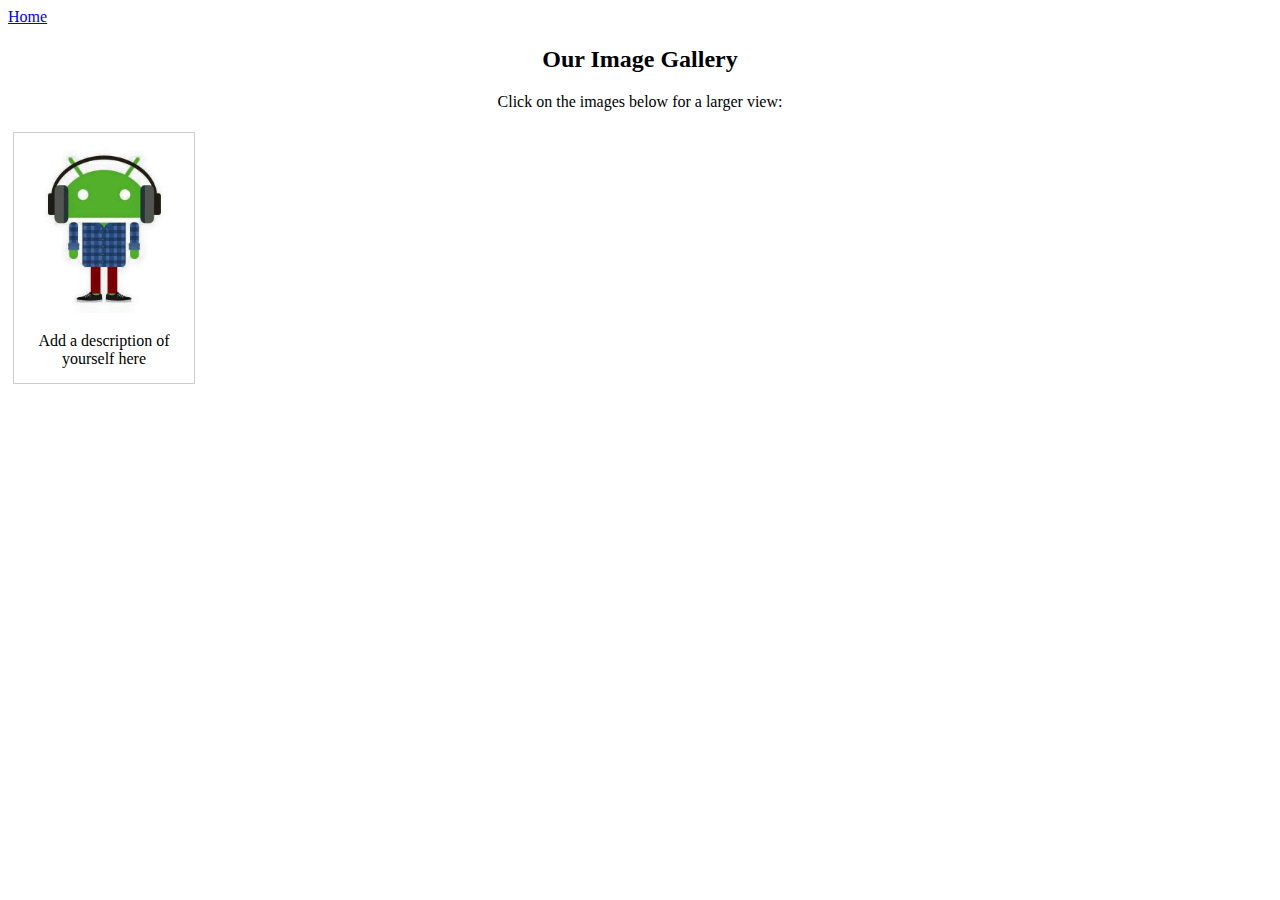
==== csit-ibelong/pages/index.html @ 4d1a61fe "Template code" ====
<!doctype html>

<html lang="en">
    <head>
        <meta charset="utf-8">

        <title>CSIT Experience Day @ RMIT</title>
        <meta name="description" content="The HTML5 Herald">
        <meta name="author" content="SitePoint">

        <link rel="stylesheet" href="../css/style.css">

    </head>

    <body>

        <!-- Navigation Bar -->
        <ul>
            <li><a href="index.html">Home</a></li>
            <!-- TODO: Add a link to your second page (gallery) into the navigation bar -->
            <li><a href=""></a></li>
        </ul>

        <!-- Team Profiles -->
        <!-- Page Heading -->
        <div style="text-align:center">
            <h2>Our Image Gallery</h2>
            <p>Click on the images below for a larger view:</p>
        </div>

        <!-- Profile Gallery -->
        <!-- TODO: Add the source location of each of your images -->
        <div class="gallery">
            <a target="_blank" href="../img/android-me.jpg">
                <img src="../img/android-me.jpg" alt="Cinque Terre" width="600" height="400">
            </a>
            <div class="desc">Add a description of yourself here</div>
        </div>

    </body>
</html>
---- csit-ibelong/css/style.css ----
/* Styling - Navigation Bar */
ul {
  list-style-type: none;
  margin: 0;
  padding: 0;
}

/* TODO: Add more styling to your navigation bar - See W3 Schools for help */






/* Structuring & Styling- Gallery */
/* TODO: Change styling to your colour scheme - See W3 Schools for help */
div.gallery {
  margin: 5px;
  border: 1px solid #ccc;
  float: left;
  width: 180px;
}

/* TODO: Change styling to your colour scheme - See W3 Schools for help */
div.gallery:hover {
  border: 1px solid #777;
}

div.gallery img {
  width: 100%;
  height: auto;
}

div.desc {
  padding: 15px;
  text-align: center;
}
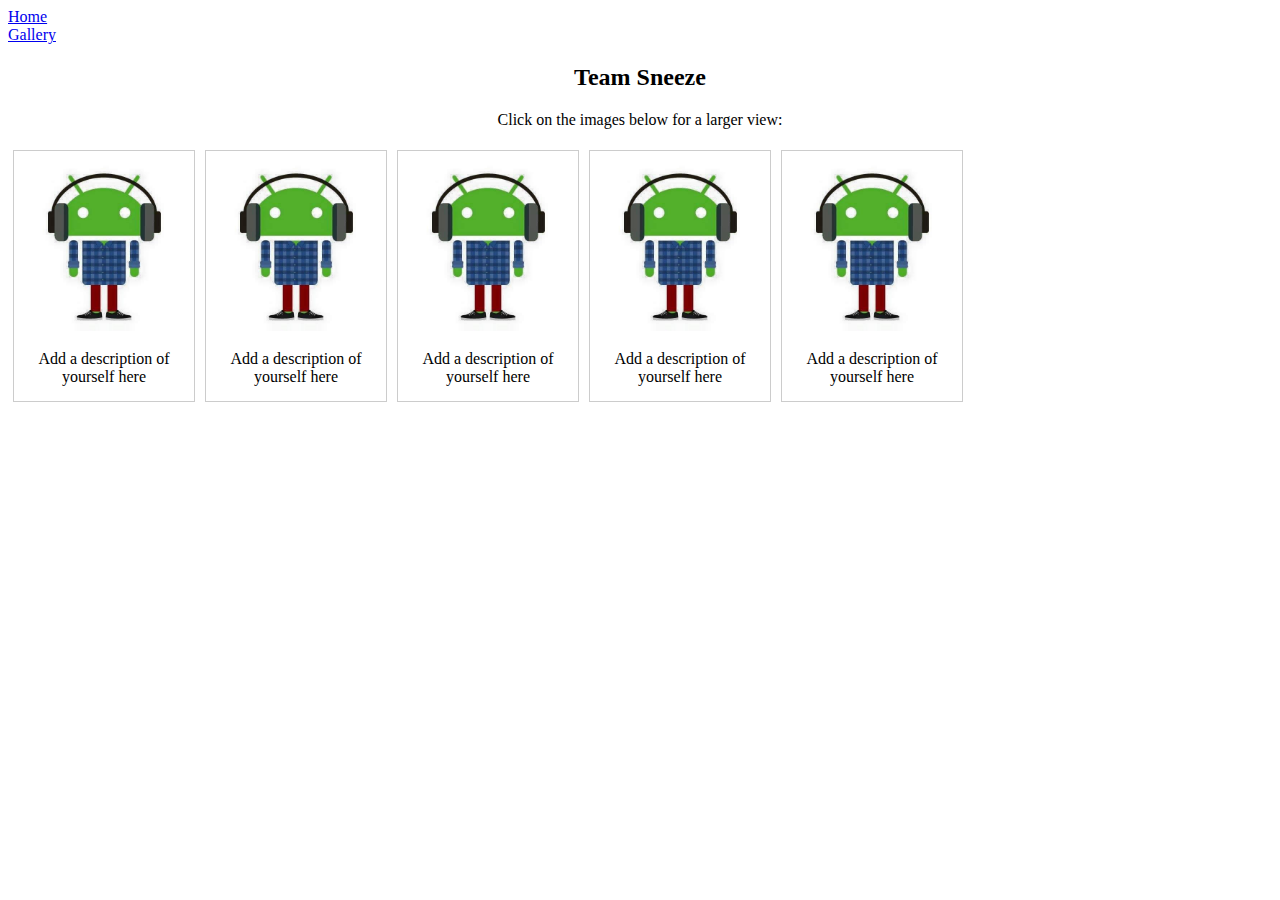
==== commit 6e0e7829: "index and gallery" ====
--- a/csit-ibelong/pages/index.html
+++ b/csit-ibelong/pages/index.html
@@ -18,13 +18,13 @@
         <ul>
             <li><a href="index.html">Home</a></li>
             <!-- TODO: Add a link to your second page (gallery) into the navigation bar -->
-            <li><a href=""></a></li>
+            <li><a href="gallery.html">Gallery</a></li>
         </ul>
 
         <!-- Team Profiles -->
         <!-- Page Heading -->
         <div style="text-align:center">
-            <h2>Our Image Gallery</h2>
+            <h2>Team Sneeze</h2>
             <p>Click on the images below for a larger view:</p>
         </div>
 
@@ -36,6 +36,30 @@
             </a>
             <div class="desc">Add a description of yourself here</div>
         </div>
+        <div class="gallery">
+            <a target="_blank" href="">
+                <img src="../img/android-me.jpg" alt="Cinque Terre" width="600" height="400">
+            </a>
+            <div class="desc">Add a description of yourself here</div>
+        </div>
+        <div class="gallery">
+            <a target="_blank" href="../img/android-me.jpg">
+                <img src="../img/android-me.jpg" alt="Cinque Terre" width="600" height="400">
+            </a>
+            <div class="desc">Add a description of yourself here</div>
+        </div>
+        <div class="gallery">
+            <a target="_blank" href="../img/android-me.jpg">
+                <img src="../img/android-me.jpg" alt="Cinque Terre" width="600" height="400">
+            </a>
+            <div class="desc">Add a description of yourself here</div>
+        </div>
+        <div class="gallery">
+            <a target="_blank" href="../img/android-me.jpg">
+                <img src="../img/android-me.jpg" alt="Cinque Terre" width="600" height="400">
+            </a>
+            <div class="desc">Add a description of yourself here</div>
+        </div>
 
     </body>
 </html>
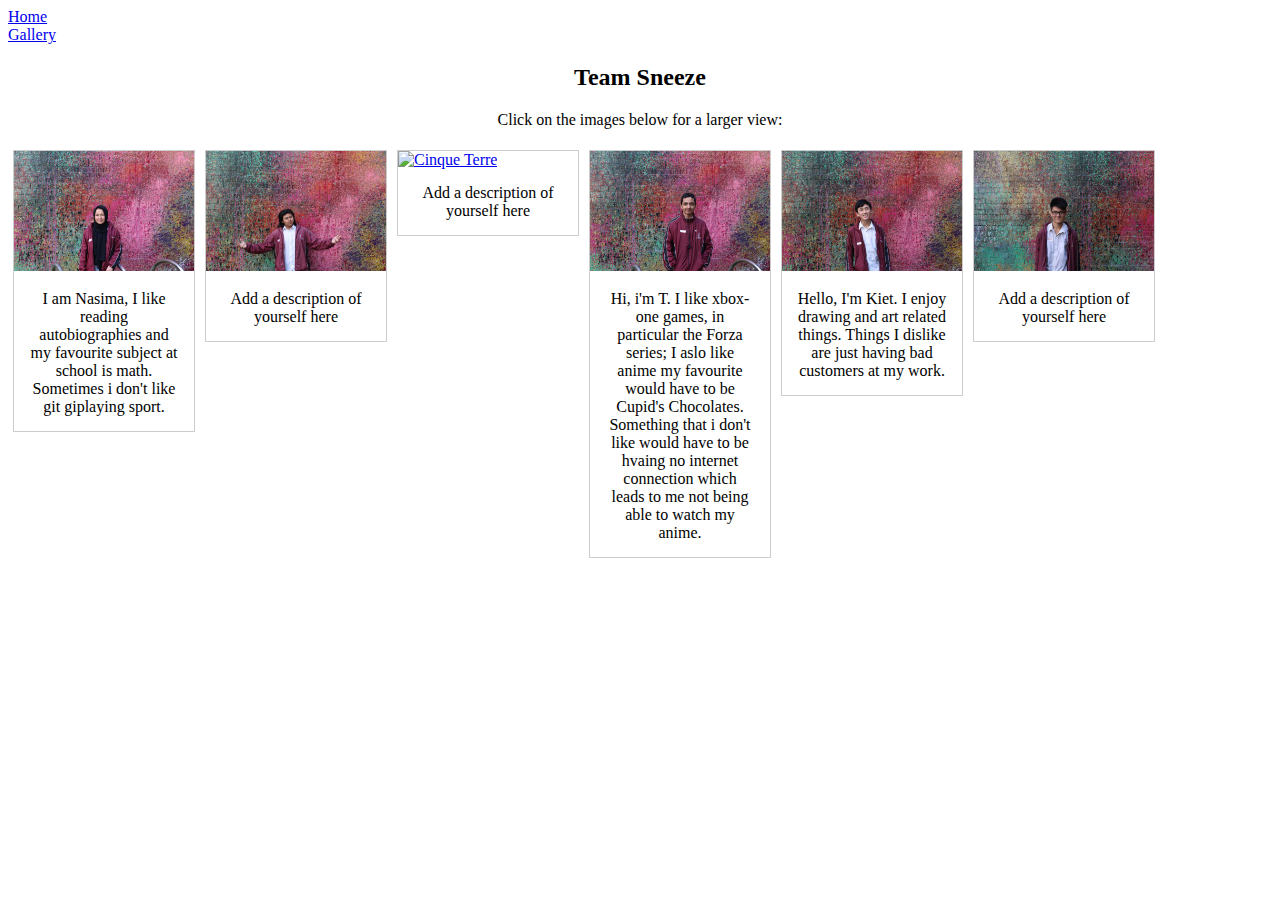
==== commit 0cffae8f: "putting the updated index.html" ====
--- a/csit-ibelong/pages/index.html
+++ b/csit-ibelong/pages/index.html
@@ -31,35 +31,43 @@
         <!-- Profile Gallery -->
         <!-- TODO: Add the source location of each of your images -->
         <div class="gallery">
-            <a target="_blank" href="../img/android-me.jpg">
-                <img src="../img/android-me.jpg" alt="Cinque Terre" width="600" height="400">
+            <a target="_blank" href="../img/IMG_2609-min.JPG">
+                <img src="../img/IMG_2609-min.JPG" alt="Cinque Terre" width="600" height="400">
+            </a>
+            <div class="desc">I am Nasima, I like  reading autobiographies and my favourite subject at school is math. Sometimes i don't like git giplaying sport. </div>
+        </div>
+        <div class="gallery">
+            <a target="_blank" href="">
+                    <a target="_blank" href="../img/IMG_2614-min.JPG">
+                <img src="../img/IMG_2614-min.JPG" alt="Cinque Terre" width="600" height="400">
             </a>
             <div class="desc">Add a description of yourself here</div>
         </div>
         <div class="gallery">
-            <a target="_blank" href="">
-                <img src="../img/android-me.jpg" alt="Cinque Terre" width="600" height="400">
+            <a target="_blank" href="../img/IMG_2607-min.jpg">
+                <img src="../img/IMG_2607-min.jpg" alt="Cinque Terre" width="600" height="400">
             </a>
             <div class="desc">Add a description of yourself here</div>
         </div>
         <div class="gallery">
-            <a target="_blank" href="../img/android-me.jpg">
-                <img src="../img/android-me.jpg" alt="Cinque Terre" width="600" height="400">
+            <a target="_blank" href="../img/IMG_2610-min.JPG">
+                <img src="../img/IMG_2610-min.JPG" alt="Cinque Terre" width="600" height="400">
             </a>
-            <div class="desc">Add a description of yourself here</div>
+            <div class="desc">Hi, i'm T. I like xbox-one games, in particular the Forza series; I aslo like anime my favourite would have to be Cupid's Chocolates. Something that i don't like would have to be hvaing no internet connection which leads to me not being able to watch my anime.</div>
         </div>
         <div class="gallery">
-            <a target="_blank" href="../img/android-me.jpg">
-                <img src="../img/android-me.jpg" alt="Cinque Terre" width="600" height="400">
+            <a target="_blank" href="../img/IMG_2611-min.JPG">
+                <img src="../img/IMG_2611-min.JPG" alt="Cinque Terre" width="600" height="400">
             </a>
-            <div class="desc">Add a description of yourself here</div>
+            <div class="desc">Hello, I'm Kiet. I enjoy drawing and art related things. Things I dislike are just having bad customers at my work.</div>
         </div>
-        <div class="gallery">
-            <a target="_blank" href="../img/android-me.jpg">
-                <img src="../img/android-me.jpg" alt="Cinque Terre" width="600" height="400">
-            </a>
-            <div class="desc">Add a description of yourself here</div>
-        </div>
+    </div>
+    <div class="gallery">
+        <a target="_blank" href="../img/IMG_2612-min.JPG">
+            <img src="../img/IMG_2612-min.JPG" alt="Cinque Terre" width="600" height="400">
+        </a>
+        <div class="desc">Add a description of yourself here</div>
+    </div>
 
     </body>
 </html>
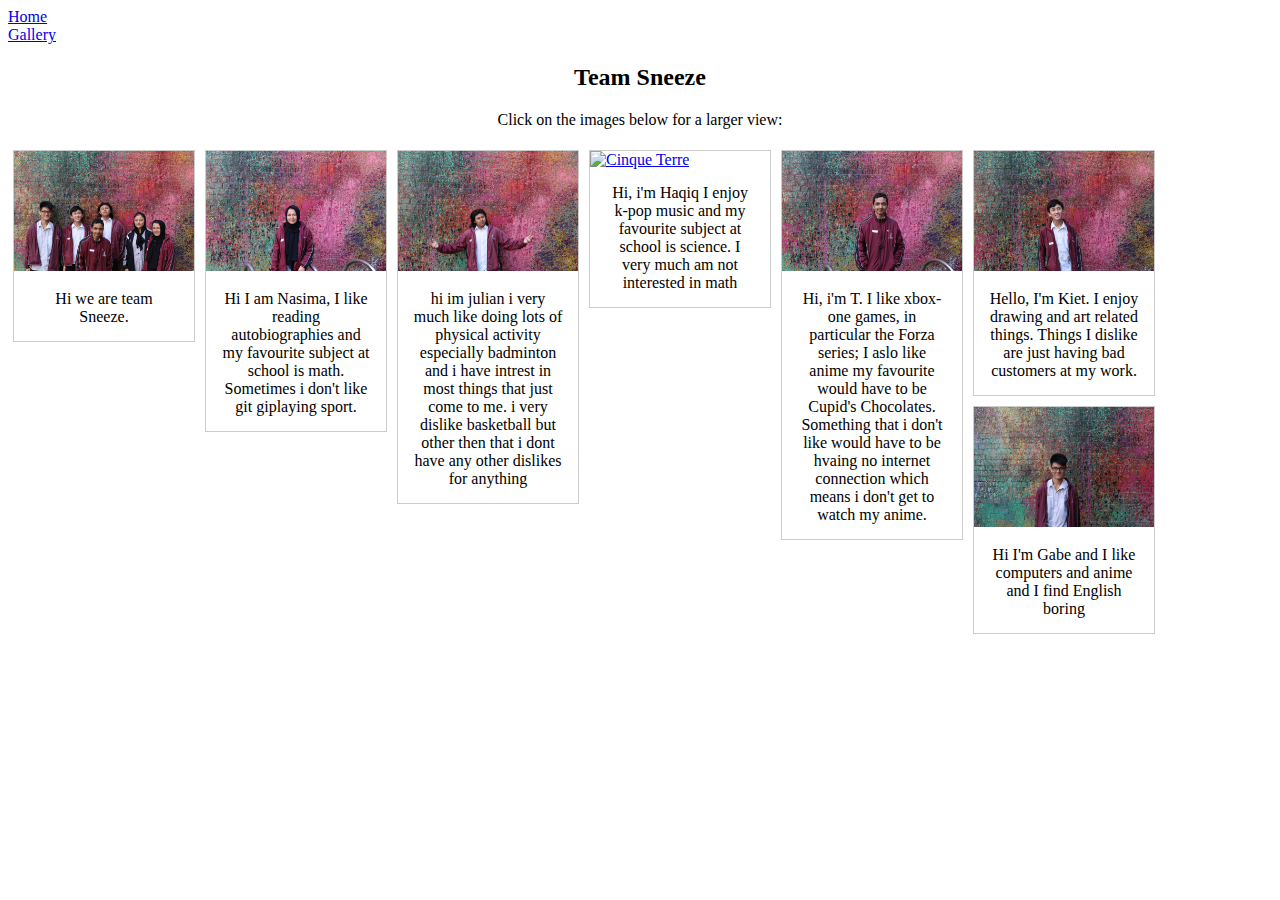
==== commit 105cb9fb: "updated index.html :wq!" ====
--- a/csit-ibelong/pages/index.html
+++ b/csit-ibelong/pages/index.html
@@ -31,29 +31,37 @@
         <!-- Profile Gallery -->
         <!-- TODO: Add the source location of each of your images -->
         <div class="gallery">
+                <a target="_blank" href="../img/IMG_2615-min.JPG">
+                    <img src="../img/IMG_2615-min.JPG" alt="Cinque Terre" width="600" height="400">
+                </a>
+                <div class="desc">Hi we are team Sneeze. </div>
+            </div>
+        <div class="gallery">
             <a target="_blank" href="../img/IMG_2609-min.JPG">
-                <img src="../img/IMG_2609-min.JPG" alt="Cinque Terre" width="600" height="400">
+                <img src="../img/IMG_2609-min.JPG" alt="Cinque Terre" width="1200" height="600">
             </a>
-            <div class="desc">I am Nasima, I like  reading autobiographies and my favourite subject at school is math. Sometimes i don't like git giplaying sport. </div>
+            <div class="desc">Hi I am Nasima, I like  reading autobiographies  and my favourite subject at school is math. Sometimes i don't like git giplaying sport. </div>
         </div>
         <div class="gallery">
             <a target="_blank" href="">
                     <a target="_blank" href="../img/IMG_2614-min.JPG">
                 <img src="../img/IMG_2614-min.JPG" alt="Cinque Terre" width="600" height="400">
             </a>
-            <div class="desc">Add a description of yourself here</div>
+            <div class="desc">hi im julian i very much like doing lots of physical activity especially badminton and i have intrest in most things that just come to me. i very dislike basketball but other then that i dont have any other dislikes for anything
+
+            </div>
         </div>
         <div class="gallery">
             <a target="_blank" href="../img/IMG_2607-min.jpg">
                 <img src="../img/IMG_2607-min.jpg" alt="Cinque Terre" width="600" height="400">
             </a>
-            <div class="desc">Add a description of yourself here</div>
+            <div class="desc">Hi, i'm Haqiq I enjoy k-pop music and my favourite subject at school is science. I very much am not interested in math  </div>
         </div>
         <div class="gallery">
             <a target="_blank" href="../img/IMG_2610-min.JPG">
                 <img src="../img/IMG_2610-min.JPG" alt="Cinque Terre" width="600" height="400">
             </a>
-            <div class="desc">Hi, i'm T. I like xbox-one games, in particular the Forza series; I aslo like anime my favourite would have to be Cupid's Chocolates. Something that i don't like would have to be hvaing no internet connection which leads to me not being able to watch my anime.</div>
+            <div class="desc">Hi, i'm T. I like xbox-one games, in particular the Forza series; I aslo like anime my favourite would have to be Cupid's Chocolates. Something that i don't like would have to be hvaing no internet connection which means i don't get to watch my anime.</div>
         </div>
         <div class="gallery">
             <a target="_blank" href="../img/IMG_2611-min.JPG">
@@ -66,7 +74,7 @@
         <a target="_blank" href="../img/IMG_2612-min.JPG">
             <img src="../img/IMG_2612-min.JPG" alt="Cinque Terre" width="600" height="400">
         </a>
-        <div class="desc">Add a description of yourself here</div>
+        <div class="desc">Hi I'm Gabe and I like computers and anime and I find English boring</div>
     </div>
 
     </body>
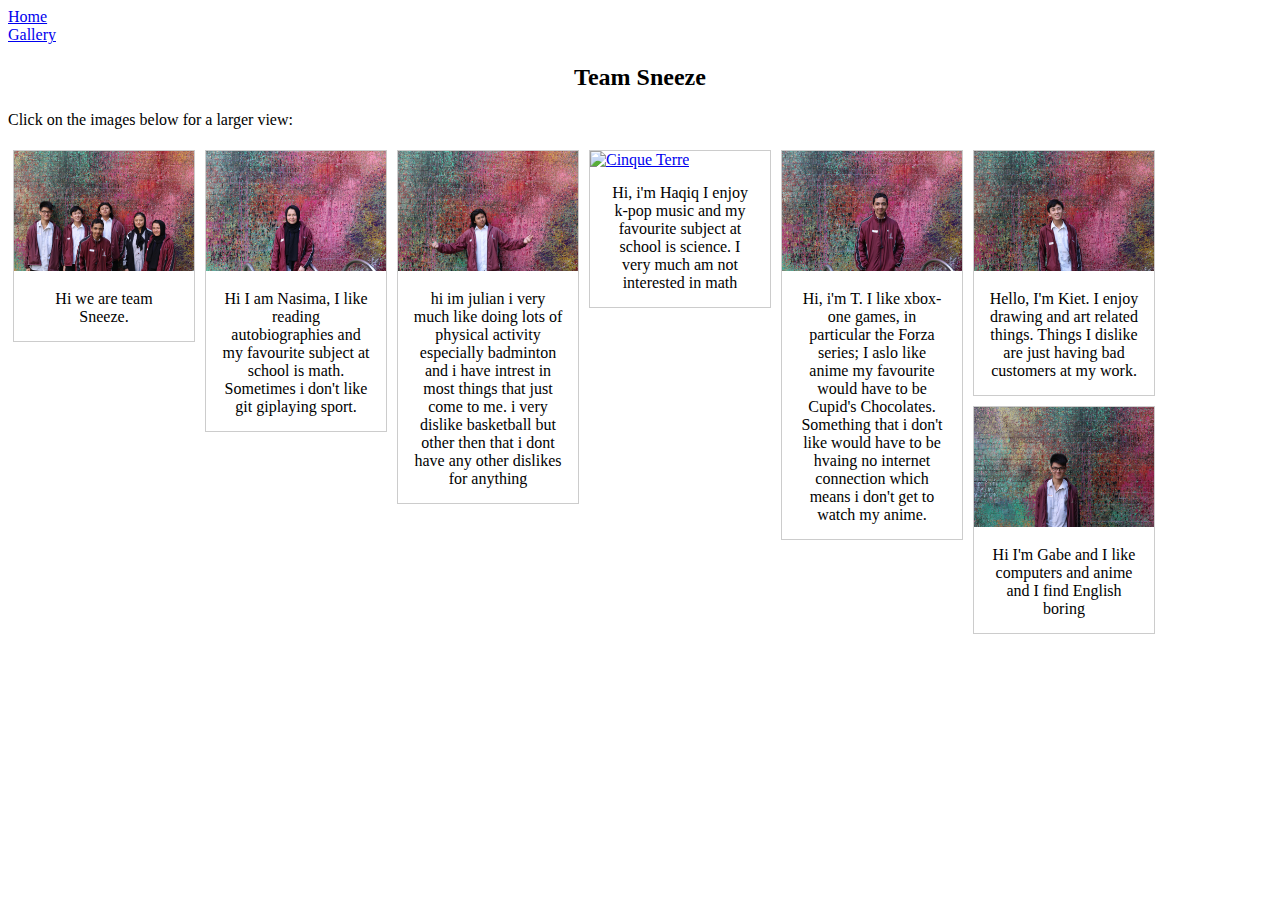
==== commit 37fe5b77: "added style.css other stuff" ====
--- a/csit-ibelong/pages/index.html
+++ b/csit-ibelong/pages/index.html
@@ -15,16 +15,23 @@
     <body>
 
         <!-- Navigation Bar -->
+              
         <ul>
+         
+            
             <li><a href="index.html">Home</a></li>
             <!-- TODO: Add a link to your second page (gallery) into the navigation bar -->
             <li><a href="gallery.html">Gallery</a></li>
+            
         </ul>
 
         <!-- Team Profiles -->
         <!-- Page Heading -->
         <div style="text-align:center">
+                    
             <h2>Team Sneeze</h2>
+                         
+            </div>
             <p>Click on the images below for a larger view:</p>
         </div>
 
@@ -32,13 +39,13 @@
         <!-- TODO: Add the source location of each of your images -->
         <div class="gallery">
                 <a target="_blank" href="../img/IMG_2615-min.JPG">
-                    <img src="../img/IMG_2615-min.JPG" alt="Cinque Terre" width="600" height="400">
+                    <img src="../img/IMG_2615-min.JPG" alt="Cinque Terre" width="1500" height="1000">
                 </a>
                 <div class="desc">Hi we are team Sneeze. </div>
             </div>
         <div class="gallery">
             <a target="_blank" href="../img/IMG_2609-min.JPG">
-                <img src="../img/IMG_2609-min.JPG" alt="Cinque Terre" width="1200" height="600">
+                <img src="../img/IMG_2609-min.JPG" alt="Cinque Terre" width="600" height="400">
             </a>
             <div class="desc">Hi I am Nasima, I like  reading autobiographies  and my favourite subject at school is math. Sometimes i don't like git giplaying sport. </div>
         </div>
@@ -71,6 +78,7 @@
         </div>
     </div>
     <div class="gallery">
+            
         <a target="_blank" href="../img/IMG_2612-min.JPG">
             <img src="../img/IMG_2612-min.JPG" alt="Cinque Terre" width="600" height="400">
         </a>
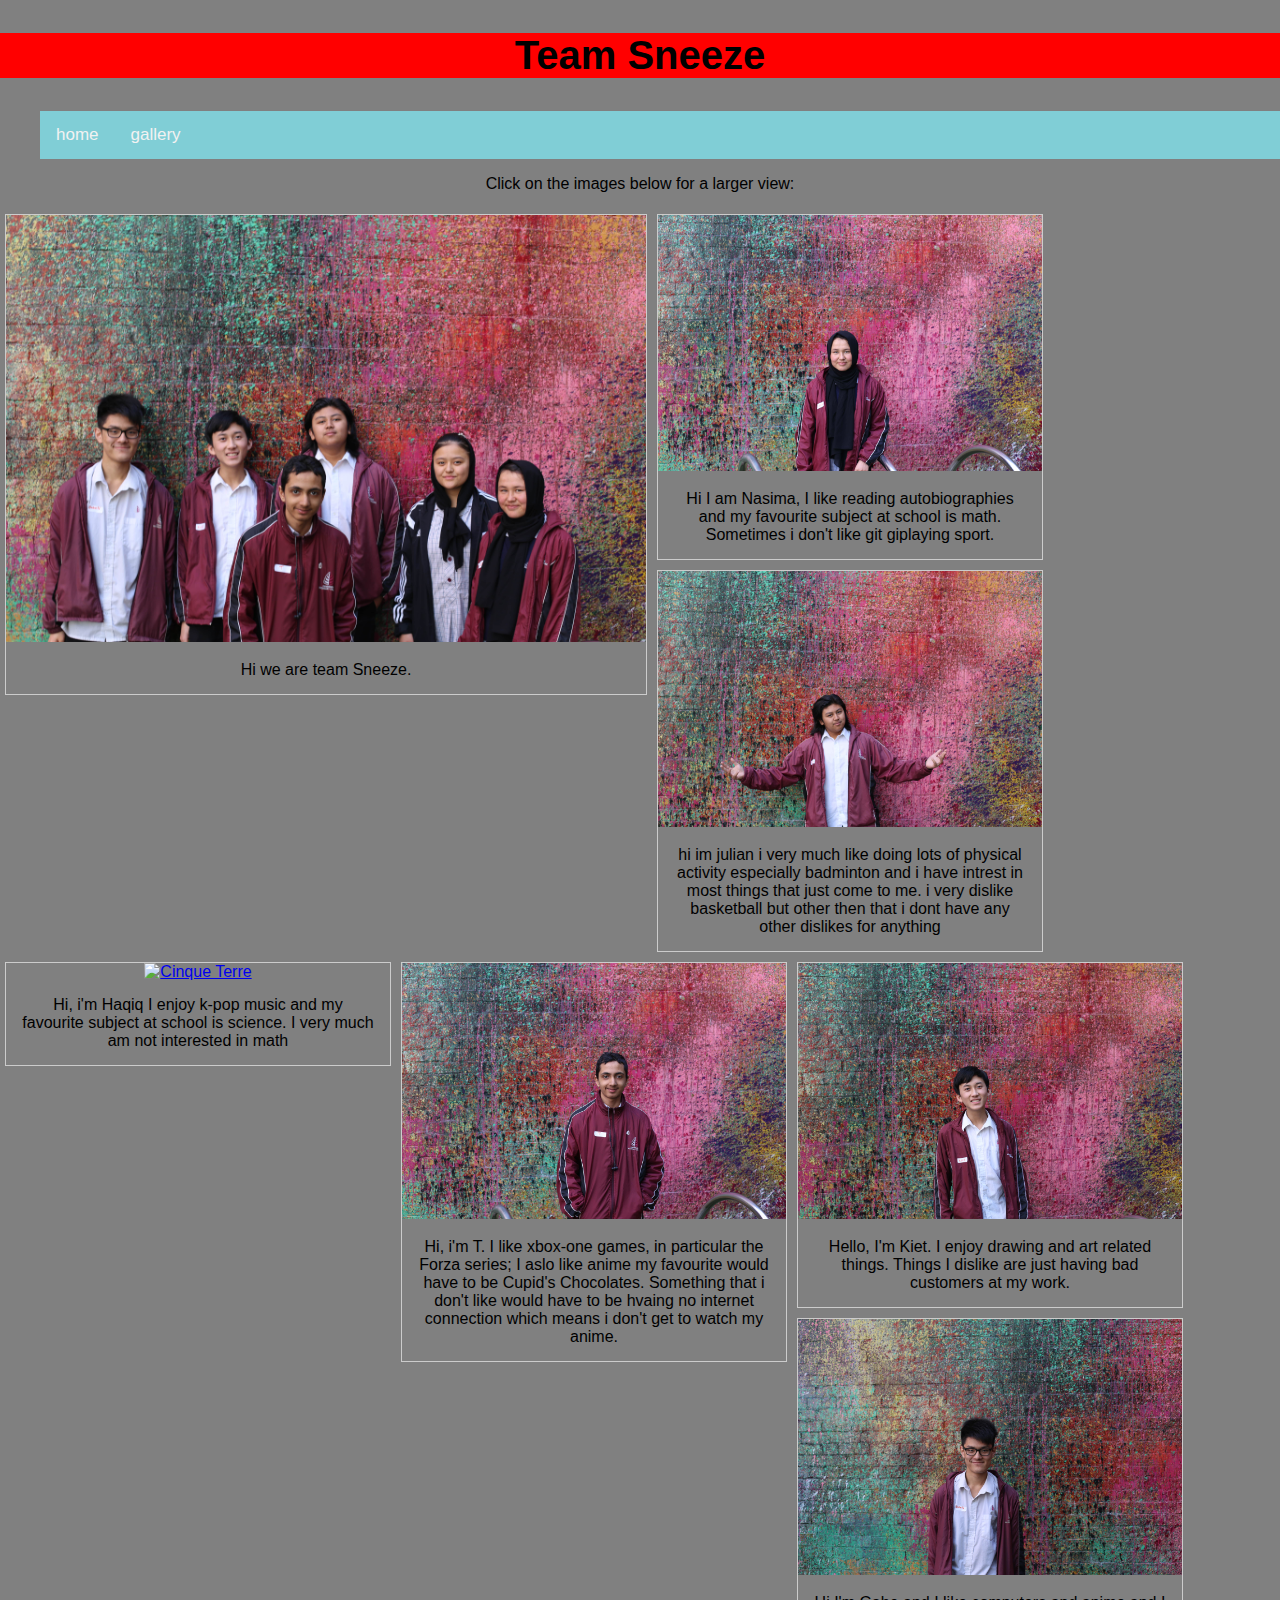
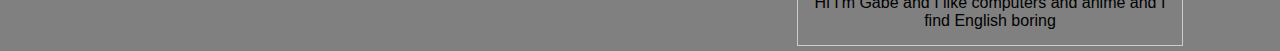
==== commit 305c4687: "final version" ====
--- a/csit-ibelong/pages/index.html
+++ b/csit-ibelong/pages/index.html
@@ -15,15 +15,7 @@
     <body>
 
         <!-- Navigation Bar -->
-              
-        <ul>
-         
-            
-            <li><a href="index.html">Home</a></li>
-            <!-- TODO: Add a link to your second page (gallery) into the navigation bar -->
-            <li><a href="gallery.html">Gallery</a></li>
-            
-        </ul>
+ 
 
         <!-- Team Profiles -->
         <!-- Page Heading -->
@@ -31,13 +23,23 @@
                     
             <h2>Team Sneeze</h2>
                          
-            </div>
+            
+        <ul>
+         
+            
+                
+                <div class="topnav">
+                        
+                        <a href="index.html">home</a>
+                        <a href="gallery.html">gallery</a>
+                       </div>
+        </ul>
+        
             <p>Click on the images below for a larger view:</p>
-        </div>
-
+        
         <!-- Profile Gallery -->
         <!-- TODO: Add the source location of each of your images -->
-        <div class="gallery">
+        <div id="image-1" class="gallery">
                 <a target="_blank" href="../img/IMG_2615-min.JPG">
                     <img src="../img/IMG_2615-min.JPG" alt="Cinque Terre" width="1500" height="1000">
                 </a>
--- a/csit-ibelong/css/style.css
+++ b/csit-ibelong/css/style.css
@@ -1,16 +1,11 @@
 /* Styling - Navigation Bar */
 ul {
   list-style-type: none;
-  margin: 0;
-  padding: 0;
+  margin: 12;
+  padding: 5;
 }
 
 /* TODO: Add more styling to your navigation bar - See W3 Schools for help */
-
-
-
-
-
 
 /* Structuring & Styling- Gallery */
 /* TODO: Change styling to your colour scheme - See W3 Schools for help */
@@ -18,9 +13,36 @@
   margin: 5px;
   border: 1px solid #ccc;
   float: left;
-  width: 180px;
+  width: 30%;
+}
+body {
+  margin: 0;
+  font-family: Arial, Helvetica, sans-serif;
 }
 
+.topnav {
+  overflow: hidden;
+  background-color: #80ced6;
+}
+
+.topnav a {
+  float: left;
+  color: #f2f2f2;
+  text-align: center;
+  padding: 14px 16px;
+  text-decoration: none;
+  font-size: 17px;
+}
+
+.topnav a:hover {
+  background-color: #ddd;
+  color: blue;
+}
+
+.topnav a.active {
+  background-color: #4CAF50;
+  color: white;
+}
 /* TODO: Change styling to your colour scheme - See W3 Schools for help */
 div.gallery:hover {
   border: 1px solid #777;
@@ -35,3 +57,16 @@
   padding: 15px;
   text-align: center;
 }
+
+h2 {
+  font-size: 40px;
+  background-color: red;
+}
+body { 
+    background-color: grey;
+}
+
+#image-1 {
+    width: 50%;
+    height: 50%;
+}